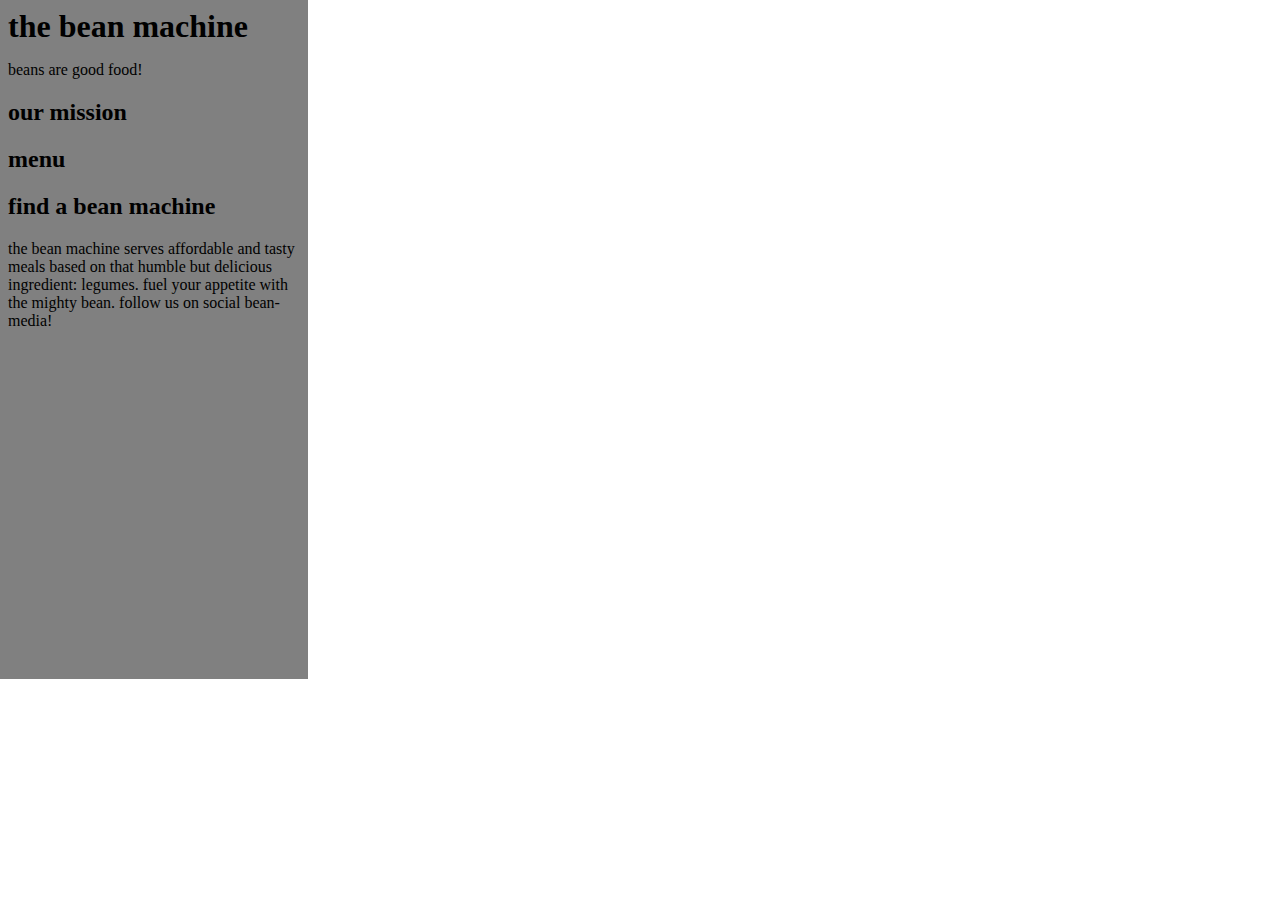
==== index.html @ 34101eaa "Added html structure to all pages, have yet to add layout sections to several pages" ====
<!DOCTYPE HTML>
<html>
<head>
<title> the bean machine</title>
  <meta charset="utf-8">
  <link rel="stylesheet" href="beanstyle.css">
</head>

<body>

<div id="container1">

<header>
<h1>the bean machine</h1>
<p> beans are good food!</p>
</header>

<div id="navigation">
<nav>
<h2>our mission</h2>
<h2>menu</h2>
<h2>find a bean machine</h2>
</nav>
</div>

<div id="columnsummary">
<p>
the bean machine serves affordable and tasty meals based on that humble but delicious ingredient: legumes. fuel your appetite with the mighty bean.

follow us on social bean-media!
</p>
</div>
</div>

<div id="container3">
</div>

</body>
</html>
---- beanstyle.css ----
#container1{
  width: 307.5px;
  padding-bottom: 333px;
  background-color: grey;
}

body{
  margin: 0px;
  padding: 0px;
}

header{
  padding-left: 8px;
}

nav{
  padding-left: 8px;
}

#columnsummary{
  padding-left: 8px;
}

h1{
  margin: 0px;
  padding: 0px;
  padding-top: 8px;
}
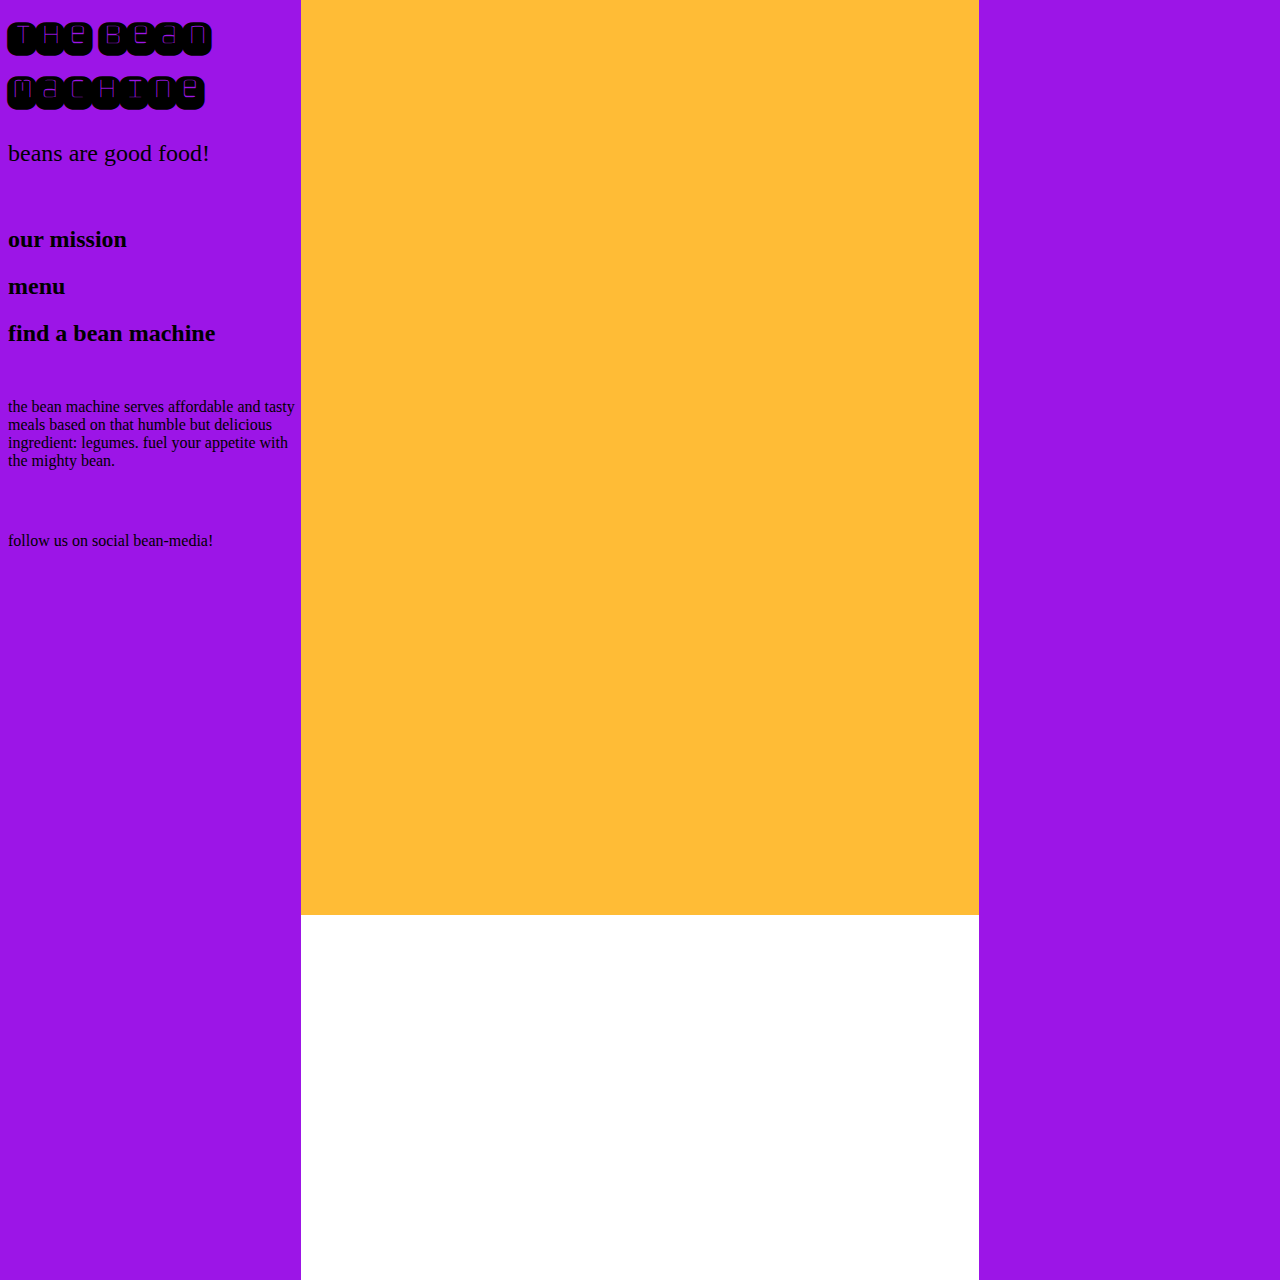
==== commit 4513f5d7: "created landing page and implemented basic layout, solidified site layout, chose color scheme" ====
--- a/index.html
+++ b/index.html
@@ -1,7 +1,7 @@
 <!DOCTYPE HTML>
 <html>
 <head>
-<title> the bean machine</title>
+<title>the bean machine</title>
   <meta charset="utf-8">
   <link rel="stylesheet" href="beanstyle.css">
 </head>
@@ -24,16 +24,22 @@
 </div>
 
 <div id="columnsummary">
-<p>
+<p id="paragraphinfo">
 the bean machine serves affordable and tasty meals based on that humble but delicious ingredient: legumes. fuel your appetite with the mighty bean.
+</p>
 
-follow us on social bean-media!
-</p>
+<div id="socialmedia">
+<p> follow us on social bean-media! </p>
+</div>
+
 </div>
 </div>
 
 <div id="container3">
 </div>
 
+<div id="container4">
+</div>
+
 </body>
 </html>
--- a/beanstyle.css
+++ b/beanstyle.css
@@ -1,7 +1,11 @@
+@import url(https://fonts.googleapis.com/css?family=Monofett);
+
 #container1{
-  width: 307.5px;
-  padding-bottom: 333px;
-  background-color: grey;
+  width: 23.5%;
+  padding-bottom: 100%;
+  background-color: #9C15E7;
+  float: left;
+  position: fixed;
 }
 
 body{
@@ -11,18 +15,78 @@
 
 header{
   padding-left: 8px;
+  padding-bottom: 15px;
+  font-size: 1.5em;
 }
 
 nav{
   padding-left: 8px;
+  padding-bottom: 15px;
 }
 
 #columnsummary{
   padding-left: 8px;
+  padding-bottom: 30px;
+}
+
+#socialmedia{
+  padding-top: 30px;
+}
+
+#container3{
+  width: 50%;
+  margin: 0px;
+  padding-left: 26.5%;
+  padding-top: 60%;
+  padding-bottom: 11.5%;
+  background-color: #FFBC36;
+  float: left;
+  top:0;
+}
+
+#beanlogo{
+float: left;
+position:absolute;
+align-self: center;
+right:25%;
+top:0px;
+width:30%;
+height:auto;
 }
 
 h1{
   margin: 0px;
   padding: 0px;
   padding-top: 8px;
+  font-family: "Monofett", monospace;
 }
+
+
+
+#container4{
+  width: 23.5%;
+  padding-bottom: 100%;
+  background-color: #9C15E7;
+  float: left;
+  position: sticky;
+}
+
+/*Landing page CSS*/
+
+#topboard{
+  width: 100%;
+  padding-bottom: 14.3%;
+  background-color: #9C15E7;
+}
+
+#middleboard{
+  width: 100%;
+  padding-bottom: 27%;
+  background-color: #FFBC36;
+}
+
+#bottomboard{
+  width: 100%;
+  padding-bottom: 14.3%;
+  background-color: #9C15E7;
+}
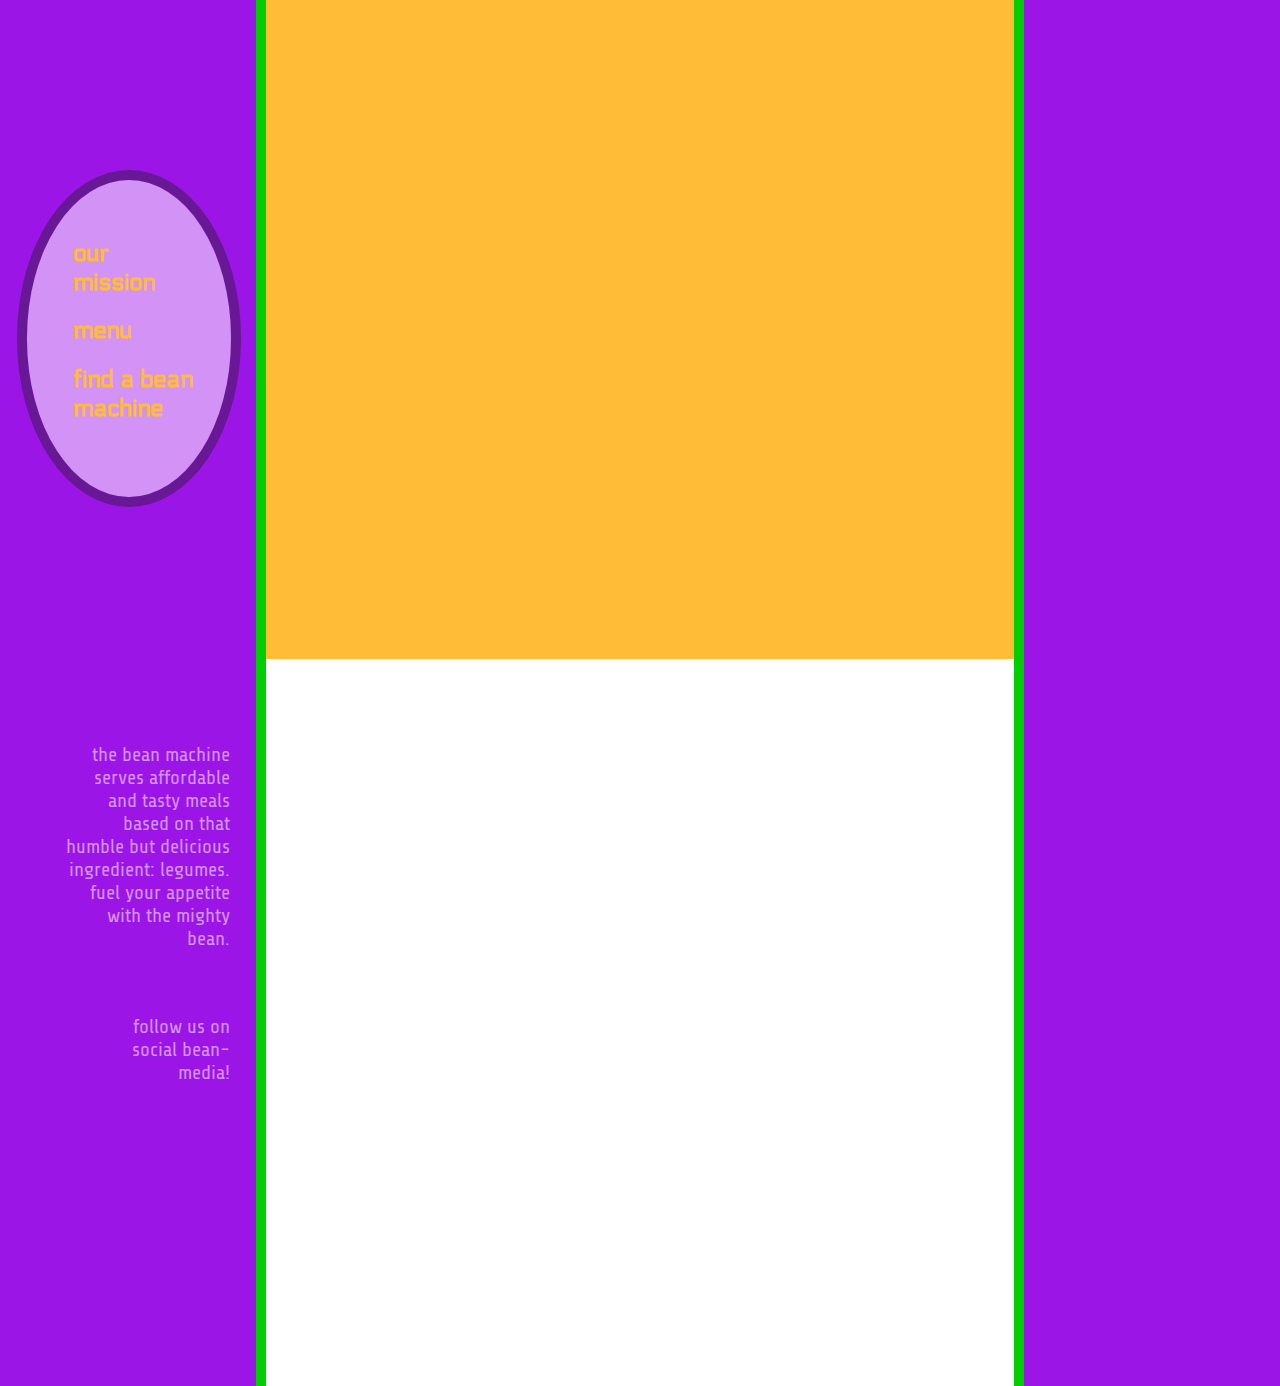
==== commit 0f9ce682: "Layout finalized, images properly set, added bean bullet points, applied fonts and close-to-final co" ====
--- a/index.html
+++ b/index.html
@@ -9,11 +9,6 @@
 <body>
 
 <div id="container1">
-
-<header>
-<h1>the bean machine</h1>
-<p> beans are good food!</p>
-</header>
 
 <div id="navigation">
 <nav>
--- a/beanstyle.css
+++ b/beanstyle.css
@@ -1,11 +1,21 @@
 @import url(https://fonts.googleapis.com/css?family=Monofett);
+@import url(https://fonts.googleapis.com/css?family=Electrolize);
+@import url(https://fonts.googleapis.com/css?family=Share+Tech);
+@import url(https://fonts.googleapis.com/css?family=Arimo:400,400italic,700,700italic);
+@import url(https://fonts.googleapis.com/css?family=Dosis:400,500,600);
+@import url(https://fonts.googleapis.com/css?family=Source+Sans+Pro:400,400italic,600,600italic);
+@import url(https://fonts.googleapis.com/css?family=Roboto+Condensed:400,400italic,700,700italic,300italic,300);
 
 #container1{
-  width: 23.5%;
-  padding-bottom: 100%;
+  width: 20%;
+  height: auto;
+  padding-top: 12%;
+  padding-bottom: 80%;
   background-color: #9C15E7;
   float: left;
   position: fixed;
+  border-right: 10px solid #00CE00;
+  overflow-x: auto;
 }
 
 body{
@@ -22,22 +32,92 @@
 nav{
   padding-left: 8px;
   padding-bottom: 15px;
+  border-color: #8D05D8;
+}
+
+#navigation{
+  border-radius: 50%;
+  border: 10px solid #681894;
+  background-color: #D292F6;
+  color: #FFBC36;
+  font-weight: 800;
+  width: 50%;
+  margin: 6.5%;
+  padding: 15%;
+  padding-right: 15%;
+  left: 15%;
+  font-family: "Electrolize"; serif;
+  overflow-x: auto;
+}
+
+a{
+  text-decoration: none;
+  color: #FFBC36;
 }
 
 #columnsummary{
   padding-left: 8px;
-  padding-bottom: 30px;
+  padding-top: 78%;
+  font-family: "Share Tech", serif;
+  font-size: 1.25em;
+  color: #D292F6;
+  width: 65%;
+  text-align: right;
+  padding-left: 25%;
+}
+
+#greencolor{
+  color: #00CE00;
 }
 
 #socialmedia{
-  padding-top: 30px;
-}
+  padding-top: 15%;
+  padding-right: 0%;
+  padding-left: 20%;
+  position: relative;
+  left: 0%;
+  text-align: right;
+}
+
+#mediaicons{
+  align-self: center;
+}
+
+h1{
+  font-family: "Electrolize"; serif;
+  font-size: 3.0em;
+  padding-bottom: 2%;
+  color: #681894;
+}
+
+h3{
+  font-family: "Electrolize"; serif;
+  font-size: 3.0em;
+  padding-bottom: -30%;
+  color: #681894;
+}
+
+h4{
+  font-family: "Share Tech", serif;
+  font-size: 1.75em;
+  font-weight: 900;
+  color: #B07500;
+  padding-top: 4%;
+  padding-bottom:0%;
+}
+
+li{
+  list-style-image: url(images/099_Bean-512.png);
+  padding-left: 2.5%;
+}
+
 
 #container3{
-  width: 50%;
-  margin: 0px;
-  padding-left: 26.5%;
-  padding-top: 60%;
+  width: 60%;
+  margin: 0;
+  height: auto;
+  padding-left: 24.5%;
+  padding-top: 40%;
   padding-bottom: 11.5%;
   background-color: #FFBC36;
   float: left;
@@ -45,48 +125,215 @@
 }
 
 #beanlogo{
-float: left;
-position:absolute;
-align-self: center;
-right:25%;
-top:0px;
-width:30%;
-height:auto;
-}
-
-h1{
-  margin: 0px;
-  padding: 0px;
-  padding-top: 8px;
-  font-family: "Monofett", monospace;
-}
-
-
+  position: absolute;
+  width: 50%;
+  height: 0;
+  padding-top: 14.5%;
+  left: 25%;
+}
+
+#logoimg{
+  float: left;
+  position:absolute;
+  align-self: center;
+  left: 0;
+  top:55.5%;
+  width:100%;
+  height:auto;
+}
+
+#beanlogo2{
+  position: absolute;
+  width: 50%;
+  height: 0;
+  padding-top: 0;
+  left: 25%;
+}
+
+#logoimg2{
+  float: left;
+  position:absolute;
+  align-self: center;
+  left: 0;
+  top:50%;
+  width:100%;
+  height:auto;
+}
+
+#mediaicons{
+  float: left;
+  position: absolute;
+  left: 10%;
+}
+
+#menutitle{
+  text-decoration: underline;
+  text-decoration-color: #00CE00;
+  font-weight: bold;
+  font-family: "Roboto Condensed", monospace;
+  padding: 0;
+}
+/* <div id="beanlogo" style="position:absolute; width:50%; height:0; padding-top:14.5%;">
+  <img style="position:absolute; top:50%; left:0; width:100%;" src="beanmachinelogo.jpg" alt="Bean Machine'">
+</div> */
 
 #container4{
-  width: 23.5%;
-  padding-bottom: 100%;
-  background-color: #9C15E7;
-  float: left;
-  position: sticky;
+  width: 20%;
+  height: auto;
+  padding-bottom: 108.3%;
+  background-color: #9C15E7;
+  float: right;
+  position: absolute;
+  right: 0%;
+  border-left: 10px solid #00CE00;
 }
 
 /*Landing page CSS*/
 
 #topboard{
   width: 100%;
-  padding-bottom: 14.3%;
-  background-color: #9C15E7;
+  padding-bottom: 7.2%;
+  background-color: #9C15E7;
+  border-bottom: 10px solid #00CE00;
 }
 
 #middleboard{
   width: 100%;
-  padding-bottom: 27%;
+  padding-top: 0;
+  padding-bottom: 34%;
   background-color: #FFBC36;
+  border-bottom: 10px solid #00CE00;
 }
 
 #bottomboard{
   width: 100%;
-  padding-bottom: 14.3%;
-  background-color: #9C15E7;
-}
+  padding-bottom: 11.95%;
+  background-color: #9C15E7;
+}
+
+#start{
+  margin: auto;
+  float: left;
+  text-align: center;
+  padding-left: 36.5%;
+  padding-top: 4.5%;
+}
+
+#startlink{
+  margin: auto;
+  font-family: "Electrolize", monospace;
+  font-size: 1.75em;
+  color: #00CE00;
+  text-decoration: none;
+}
+
+/* our mission page */
+
+#container1a{
+  width: 20.0%;
+  height: auto;
+  padding-top: 12%;
+  padding-bottom: 20%;
+  background-color: #9C15E7;
+  float: left;
+  position: fixed;
+  border-right: 10px solid #00CE00;
+}
+
+#container3a{
+  width: 60%;
+  margin: 0px;
+  padding-left: 24.5%;
+  padding-top: 40%;
+  padding-bottom: 5.5%;
+  background-color: #FFBC36;
+  float: left;
+  top:0;
+}
+
+#mission{
+  width: 80%;
+  text-align: center;
+  padding-top: 2.5%;
+  padding-bottom: 2.5%;
+  font-family: "Source Sans Pro", sans-serif;
+}
+
+#container4a{
+  width: 20.0%;
+  height: auto;
+  padding-bottom: 56.4%;
+  background-color: #9C15E7;
+  float: left;
+  position: absolute;
+  left: 79.2%;
+  border-left: 10px solid #00CE00;
+}
+
+/* menu page */
+
+#menucontent{
+  font-family: "Source Sans Pro", serif;
+  font-size: 1.15em;
+  margin-right: 15.5%;
+  padding: -20%;
+}
+
+/* find a bean machine*/
+
+#container1b{
+  width: 20.0%;
+  height: auto;
+  padding-top: 12%;
+  padding-bottom: 20%;
+  background-color: #9C15E7;
+  float: left;
+  position: fixed;
+  border-right: 10px solid #00CE00;
+}
+
+#container3b{
+  width: 60.0%;
+  margin: 0px;
+  padding-left: 24.5%;
+  padding-top: 40%;
+  padding-bottom: 5.5%;
+  background-color: #FFBC36;
+  float: left;
+  top:0;
+}
+
+#googlemap{
+  border: 10px solid #681894;
+}
+
+#findabeanmachinecontent{
+  width: 60%;
+  font-family: "Source Sans Pro", sans-serif;
+}
+
+#eventtitle{
+  font-family: "Share Tech", serif;
+  font-size: 1.75em;
+  font-weight: 900;
+  color: #B07500;
+  padding: 3.5%;
+}
+
+#eventdate{
+  font-size: 1.5em;
+  font-weight: 600;
+  padding-bottom: 2.5%;
+  padding-top: 3.5%;
+}
+
+#container4b{
+  width: 20.00%;
+  height: auto;
+  left:79.2%;
+  padding-bottom: 41.7%;
+  background-color: #9C15E7;
+  float: left;
+  position: absolute;
+  border-left: 10px solid #00CE00;
+}
